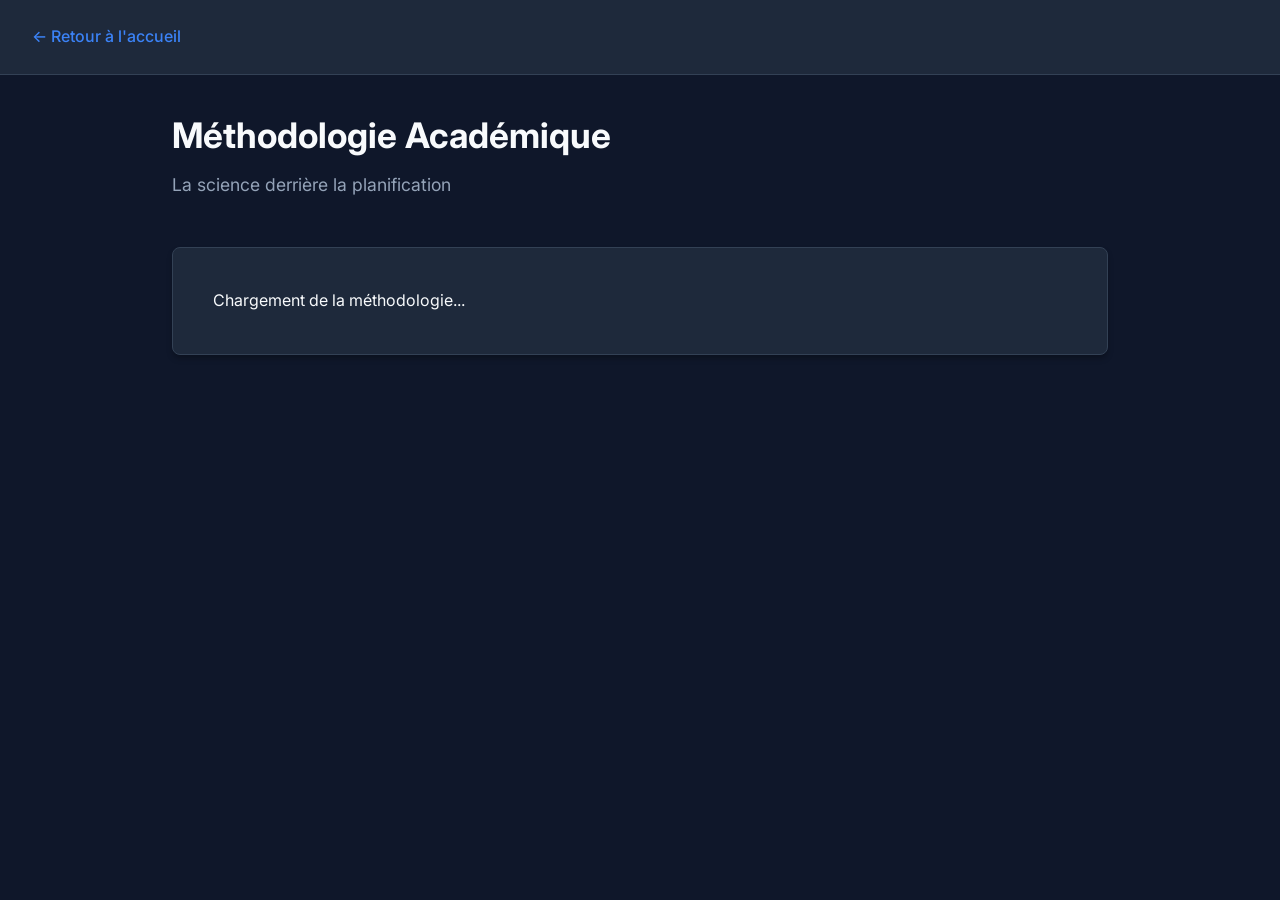
==== frontend/methodology.html @ d87edfc7 "Passage en français et préparation pour Railway" ====
<!DOCTYPE html>
<html lang="fr">
<head>
    <meta charset="UTF-8">
    <meta name="viewport" content="width=device-width, initial-scale=1.0">
    <title>Méthodologie | Planificateur d'Études</title>
    <link rel="stylesheet" href="style.css">
    <link href="https://fonts.googleapis.com/css2?family=Inter:wght@400;500;600&display=swap" rel="stylesheet">
</head>
<body>
    <nav class="navbar">
        <a href="index.html" class="nav-link">← Retour à l'accueil</a>
    </nav>
    <div class="container">
        <header>
            <h1>Méthodologie Académique</h1>
            <p class="subtitle">La science derrière la planification</p>
        </header>

        <main>
            <section class="card" id="methodology-section">
                <div id="methodology-content" class="loading">Chargement de la méthodologie...</div>
            </section>
        </main>
    </div>
    <script src="script.js?v=6"></script>
    <script>
        document.addEventListener('DOMContentLoaded', fetchMethodology);
    </script>
</body>
</html>
---- frontend/style.css ----
:root {
    --primary: #3b82f6;
    --primary-hover: #2563eb;
    --bg: #0f172a;
    --card-bg: #1e293b;
    --text: #f8fafc;
    --text-dim: #94a3b8;
    --border: #334155;
    --accent: #38bdf8;
    --error: #f87171;
}

* {
    margin: 0;
    padding: 0;
    box-sizing: border-box;
}

body {
    font-family: 'Inter', -apple-system, BlinkMacSystemFont, sans-serif;
    background-color: var(--bg);
    color: var(--text);
    line-height: 1.6;
    min-height: 100vh;
}

/* Landing Page Styles */
.landing-body {
    display: flex;
    align-items: center;
    justify-content: center;
    text-align: center;
    background: radial-gradient(circle at top, #1e293b 0%, #0f172a 100%);
    min-height: 100vh;
}

.landing-container {
    max-width: 1000px;
    padding: 4rem 2rem;
}

.main-logo-svg {
    width: 64px;
    height: 64px;
    stroke: var(--primary);
    margin-bottom: 1.5rem;
    filter: drop-shadow(0 4px 6px rgba(0,0,0,0.3));
}

.landing-header h1 {
    font-size: 3rem;
    color: var(--text);
    margin-bottom: 1rem;
    font-weight: 600;
}

.landing-subtitle {
    font-size: 1.25rem;
    color: var(--text-dim);
    margin-bottom: 2.5rem;
}

.features-grid {
    display: grid;
    grid-template-columns: repeat(3, 1fr);
    gap: 1.5rem;
    margin-bottom: 3.5rem;
}

.feature-card {
    background: var(--card-bg);
    padding: 2.5rem 1.5rem;
    border-radius: 12px;
    border: 1px solid var(--border);
    box-shadow: 0 10px 15px -3px rgba(0, 0, 0, 0.3);
    transition: transform 0.2s ease, border-color 0.2s ease;
}

.feature-card:hover {
    transform: translateY(-5px);
    border-color: var(--primary);
}

.feature-icon-svg {
    width: 36px;
    height: 36px;
    stroke: var(--primary);
    margin-bottom: 1.25rem;
    display: block;
}

.feature-card h3 {
    font-size: 1.15rem;
    margin-bottom: 0.75rem;
    color: var(--text);
}

.feature-card p {
    font-size: 0.95rem;
    color: var(--text-dim);
    line-height: 1.6;
}

.landing-actions {
    display: flex;
    gap: 1.5rem;
    justify-content: center;
    margin-top: 1rem;
}
.landing-actions .btn-solid,
.landing-actions .btn-outline {
    padding: 1rem 2.5rem;
    font-size: 1.1rem;
}

/* Common Styles */
.container {
    max-width: 1000px;
    margin: 0 auto;
    padding: 2rem;
}

.navbar {
    padding: 1.5rem 2rem;
    background: var(--card-bg);
    border-bottom: 1px solid var(--border);
}

.nav-link {
    color: var(--primary);
    text-decoration: none;
    font-weight: 500;
}

header {
    margin-bottom: 3rem;
}

h1 {
    font-size: 2.2rem;
    color: var(--text);
    margin-bottom: 0.5rem;
}

.subtitle {
    color: var(--text-dim);
    font-size: 1.1rem;
}

.card {
    background: var(--card-bg);
    border: 1px solid var(--border);
    border-radius: 8px;
    padding: 2.5rem;
    margin-bottom: 2rem;
    box-shadow: 0 4px 6px -1px rgba(0, 0, 0, 0.3);
}

h2, h3 {
    color: var(--text);
    margin-bottom: 1.5rem;
    font-weight: 600;
}

.form-grid {
    display: grid;
    grid-template-columns: 1fr 1fr;
    gap: 2rem;
    margin-bottom: 2rem;
}

.form-group {
    display: flex;
    flex-direction: column;
}

label {
    margin-bottom: 0.5rem;
    font-weight: 500;
    color: var(--text);
    font-size: 0.95rem;
}

input, select {
    padding: 0.75rem 1rem;
    background: #0f172a;
    border: 1px solid var(--border);
    border-radius: 6px;
    color: var(--text);
    font-size: 1rem;
    font-family: inherit;
}

input:focus, select:focus {
    outline: none;
    border-color: var(--primary);
    box-shadow: 0 0 0 3px rgba(59, 130, 246, 0.2);
}

.subject-row {
    display: grid;
    grid-template-columns: 1fr 1fr 1fr auto;
    gap: 1rem;
    margin-bottom: 1rem;
    align-items: center;
}

.actions {
    display: flex;
    gap: 1rem;
    margin-top: 2.5rem;
}

.btn-solid {
    background: var(--primary);
    color: white;
    border: none;
    padding: 0.75rem 1.5rem;
    border-radius: 6px;
    font-weight: 500;
    cursor: pointer;
    text-decoration: none;
    font-size: 1rem;
    display: inline-block;
}

.btn-solid:hover {
    background: var(--primary-hover);
}

.btn-outline {
    background: transparent;
    color: var(--primary);
    border: 1px solid var(--primary);
    padding: 0.75rem 1.5rem;
    border-radius: 6px;
    font-weight: 500;
    cursor: pointer;
    text-decoration: none;
    font-size: 1rem;
    display: inline-block;
}

.btn-outline:hover {
    background: rgba(59, 130, 246, 0.1);
}

.btn-remove {
    background: transparent;
    color: var(--error);
    border: 1px solid var(--error);
    padding: 0.75rem 1rem;
    border-radius: 6px;
    cursor: pointer;
    font-size: 0.9rem;
}

.btn-remove:hover {
    background: rgba(248, 113, 113, 0.1);
}

.btn-text {
    background: rgba(59, 130, 246, 0.1);
    border: 1px solid rgba(59, 130, 246, 0.2);
    padding: 0.5rem 1rem;
    border-radius: 6px;
    color: var(--primary);
    cursor: pointer;
    font-weight: 500;
    font-size: 0.95rem;
    transition: background 0.2s;
}
.btn-text:hover {
    background: rgba(59, 130, 246, 0.2);
}

.hidden { display: none; }

.section-header {
    display: flex;
    justify-content: space-between;
    align-items: center;
    margin-bottom: 1.5rem;
    border-bottom: 1px solid var(--border);
    padding-bottom: 1rem;
}

.schedule-grid {
    display: grid;
    grid-template-columns: repeat(auto-fill, minmax(300px, 1fr));
    gap: 1.5rem;
}

.day-card {
    background: var(--card-bg);
    border: 1px solid var(--border);
    border-radius: 8px;
    padding: 1.5rem;
    box-shadow: 0 4px 6px -1px rgba(0, 0, 0, 0.3);
}

.day-card h4 {
    color: var(--primary);
    margin-bottom: 1.25rem;
    font-size: 1.2rem;
    border-bottom: 1px solid var(--border);
    padding-bottom: 0.75rem;
    text-transform: uppercase;
    letter-spacing: 0.05em;
}

.task-item {
    display: flex;
    justify-content: space-between;
    align-items: flex-start;
    margin-bottom: 1rem;
    padding-bottom: 1rem;
    border-bottom: 1px solid var(--border);
}
.task-item:last-child {
    border-bottom: none;
    margin-bottom: 0;
    padding-bottom: 0;
}

.task-info {
    display: flex;
    flex-direction: column;
}

.task-item .name {
    font-weight: 600;
    color: var(--text);
    margin-bottom: 0.25rem;
}

.task-item .topic {
    font-size: 0.85rem;
    color: var(--accent);
    background: rgba(56, 189, 248, 0.1);
    padding: 0.15rem 0.5rem;
    border-radius: 4px;
    display: inline-block;
}

.task-item .hours {
    color: var(--primary);
    font-weight: 700;
    font-size: 1.1rem;
}

/* Charts */
.charts-container {
    display: grid;
    grid-template-columns: 1fr 2fr;
    gap: 2rem;
    margin-bottom: 2rem;
}

.chart-card {
    background: var(--card-bg);
    border: 1px solid var(--border);
    border-radius: 8px;
    padding: 1.5rem;
    box-shadow: 0 4px 6px -1px rgba(0, 0, 0, 0.3);
}

.methodology-content h3 {
    font-size: 1.25rem;
    margin: 2rem 0 1rem 0;
    color: var(--text);
}

.methodology-content p {
    color: var(--text-dim);
    margin-bottom: 1rem;
}

@media (max-width: 768px) {
    .charts-container {
        grid-template-columns: 1fr;
    }
    .form-grid {
        grid-template-columns: 1fr;
    }
    .subject-row {
        grid-template-columns: 1fr;
    }
    .landing-actions {
        flex-direction: column;
    }
    .features-grid {
        grid-template-columns: 1fr;
    }
}

/* Print specific styles */
@media print {
    body {
        background: white !important;
        color: black !important;
    }
    .no-print {
        display: none !important;
    }
    .print-header {
        border-bottom: 2px solid black !important;
    }
    .print-header h2 {
        color: black !important;
    }
    #schedule-output {
        display: block !important;
    }
    .schedule-grid {
        display: block !important;
    }
    .day-card {
        background: white !important;
        border: 2px solid #333 !important;
        box-shadow: none !important;
        break-inside: avoid;
        margin-bottom: 2rem;
        padding: 2rem !important;
    }
    .day-card h4 {
        color: black !important;
        border-bottom: 2px solid #ccc !important;
        font-size: 1.5rem !important;
    }
    .task-item {
        border-bottom: 1px solid #eee !important;
    }
    .task-item .name {
        color: black !important;
    }
    .task-item .topic {
        background: transparent !important;
        border: 1px solid #ccc !important;
        color: #555 !important;
    }
    .task-item .hours {
        color: black !important;
    }
}
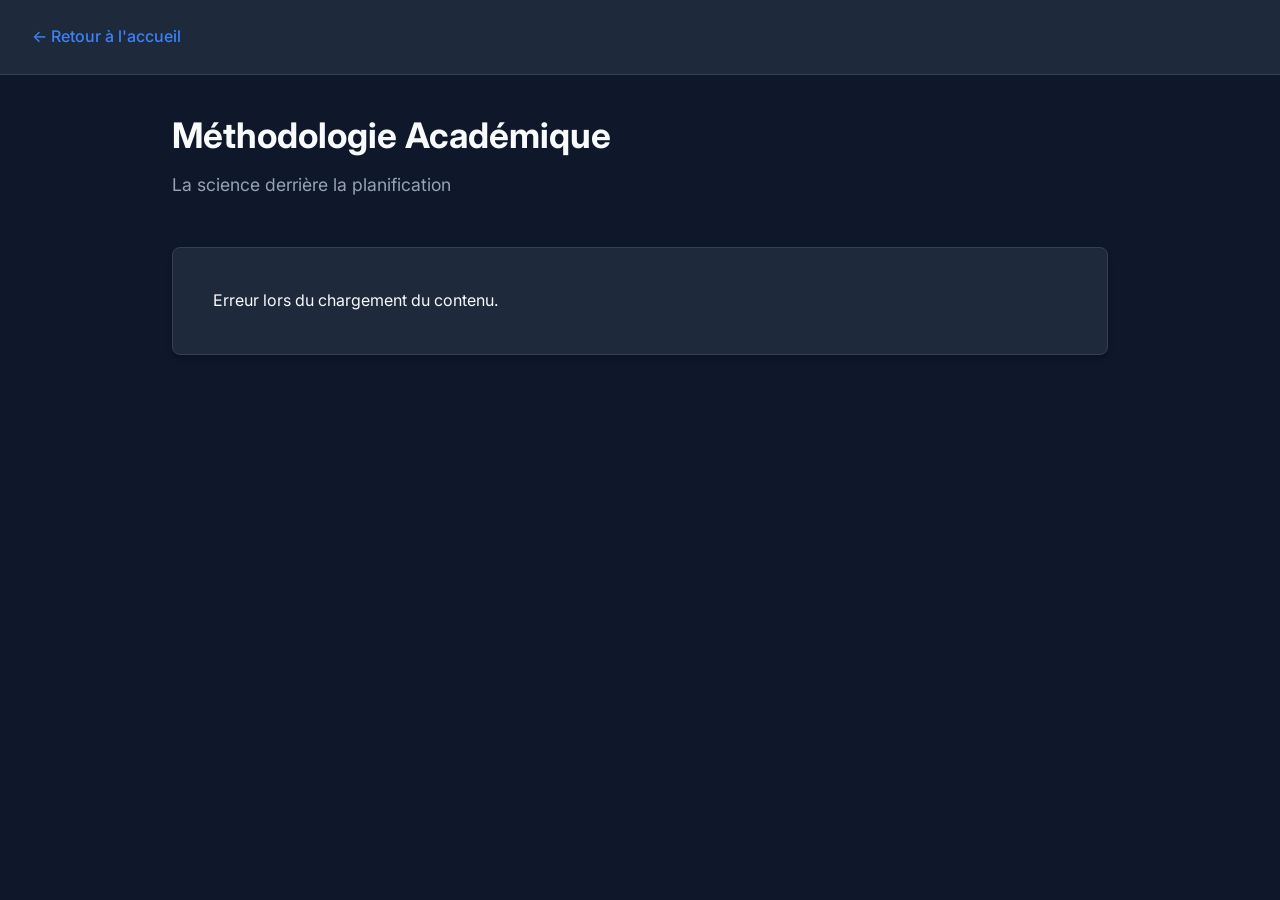
==== commit f799c836: "Revert app name to Smart Study Planner" ====
--- a/frontend/methodology.html
+++ b/frontend/methodology.html
@@ -3,7 +3,7 @@
 <head>
     <meta charset="UTF-8">
     <meta name="viewport" content="width=device-width, initial-scale=1.0">
-    <title>Méthodologie | Planificateur d'Études</title>
+    <title>Méthodologie | Smart Study Planner</title>
     <link rel="stylesheet" href="style.css">
     <link href="https://fonts.googleapis.com/css2?family=Inter:wght@400;500;600&display=swap" rel="stylesheet">
 </head>
--- a/frontend/style.css
+++ b/frontend/style.css
@@ -189,6 +189,7 @@
     color: var(--text);
     font-size: 1rem;
     font-family: inherit;
+    min-width: 0;
 }
 
 input:focus, select:focus {
@@ -199,7 +200,7 @@
 
 .subject-row {
     display: grid;
-    grid-template-columns: 1fr 1fr 1fr auto;
+    grid-template-columns: 2fr 2fr 3fr auto;
     gap: 1rem;
     margin-bottom: 1rem;
     align-items: center;
